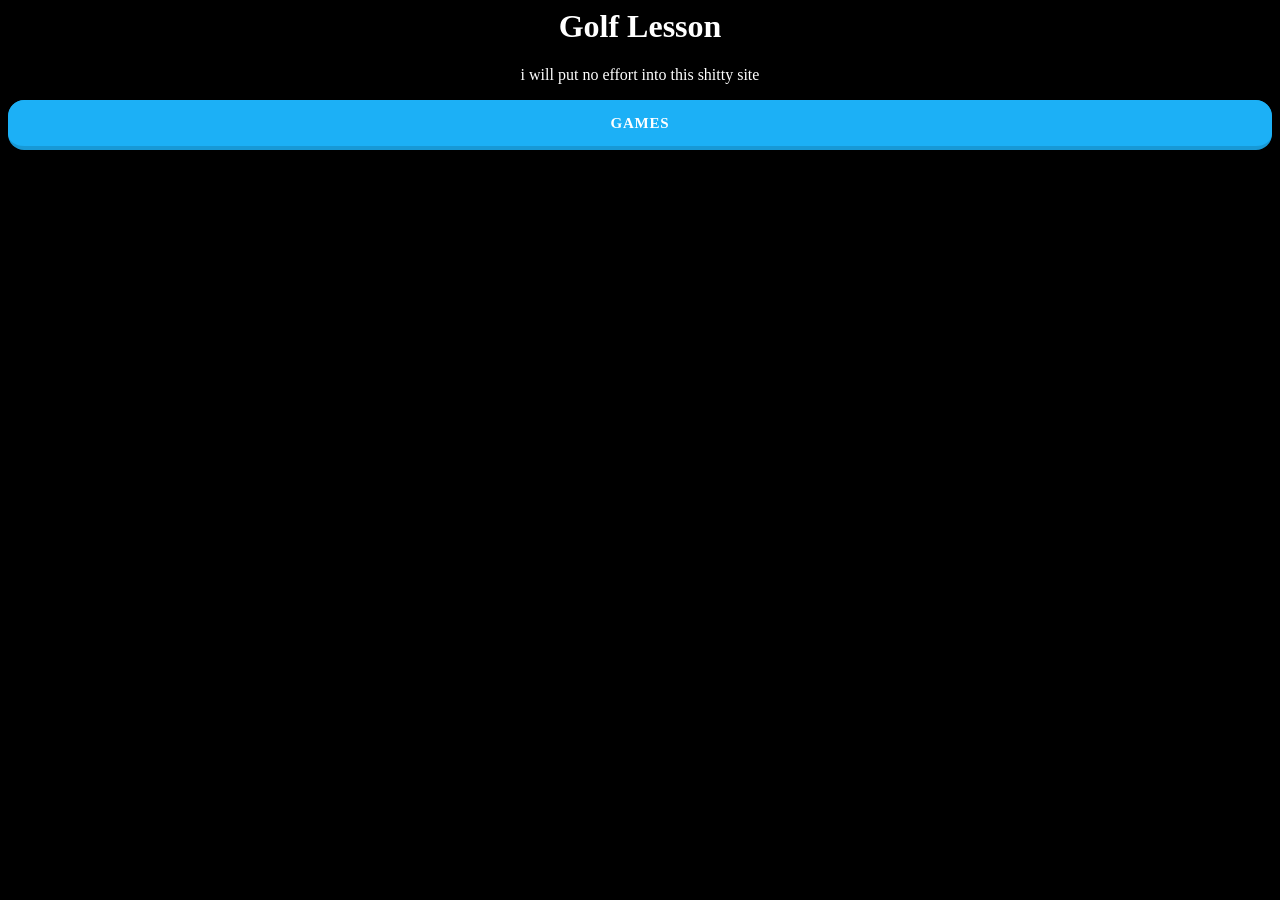
==== index.html @ 179622af "Update index.html" ====
<html>
<head>
<style>
  
  
body {

h1, p {
  background-color: black;
  color: white;
  
   }

  font-family: 'Comic Sans', cursive;
}
  <meta name="viewport" content="width=device-width, user-scalable=no, minimum-scale=1.0, maximum-scale=1.0">
  <link rel="stylesheet" type="text/css" href="base.css">
</head>
<body>
  <script src="./main.js" type="module">
  </script>
</style>
</head>
<body>

 <h1 align="center">Golf Lesson</h1>
 <p align="center">i will put no effort into this shitty site</p>
 
<a href="/games.html" target="_blank">
   <div id="particles-js"></div>
<button class="games" role="button">Games</button>

<style>
.games {
  appearance: button;
  background-color: #1899D6;
  border: solid transparent;
  border-radius: 16px;
  border-width: 0 0 4px;
  box-sizing: border-box;
  color: #FFFFFF;
  cursor: pointer;
  display: inline-block;
  font-family: comic sans,cursive;
  font-size: 15px;
  font-weight: 700;
  letter-spacing: .8px;
  line-height: 20px;
  margin: 0;
  outline: none;
  overflow: visible;
  padding: 13px 16px;
  text-align: center;
  text-transform: uppercase;
  touch-action: manipulation;
  transform: translateZ(0);
  transition: filter .2s;
  user-select: none;
  -webkit-user-select: none;
  vertical-align: middle;
  white-space: nowrap;
  width: 100%;
}

.games:after {
  background-clip: padding-box;
  background-color: #1CB0F6;
  border: solid transparent;
  border-radius: 16px;
  border-width: 0 0 4px;
  bottom: -4px;
  content: "";
  left: 0;
  position: absolute;
  right: 0;
  top: 0;
  z-index: -1;
}

.games:main,
.games:focus {
  user-select: auto;
}

.games:hover:not(:disabled) {
  filter: brightness(1.1);
  -webkit-filter: brightness(1.1);
}

.games:disabled {
  cursor: auto;
}

.games:active {
  border-width: 4px 0 0;
  background: none;
}


body {
  background-color: black;
}
  <title>Golf Lessons</title>
<link rel="icon" href="/assets/images/heading.png" type="image/x-icon">
<link rel="shortcut icon" href="/assets/images/iconfavicon.png" type="image/x-icon">

<meta charset="UTF-8">
<meta name="viewport" content="width=device-width, initial-scale=1.0">
<style>
</body>
</html>
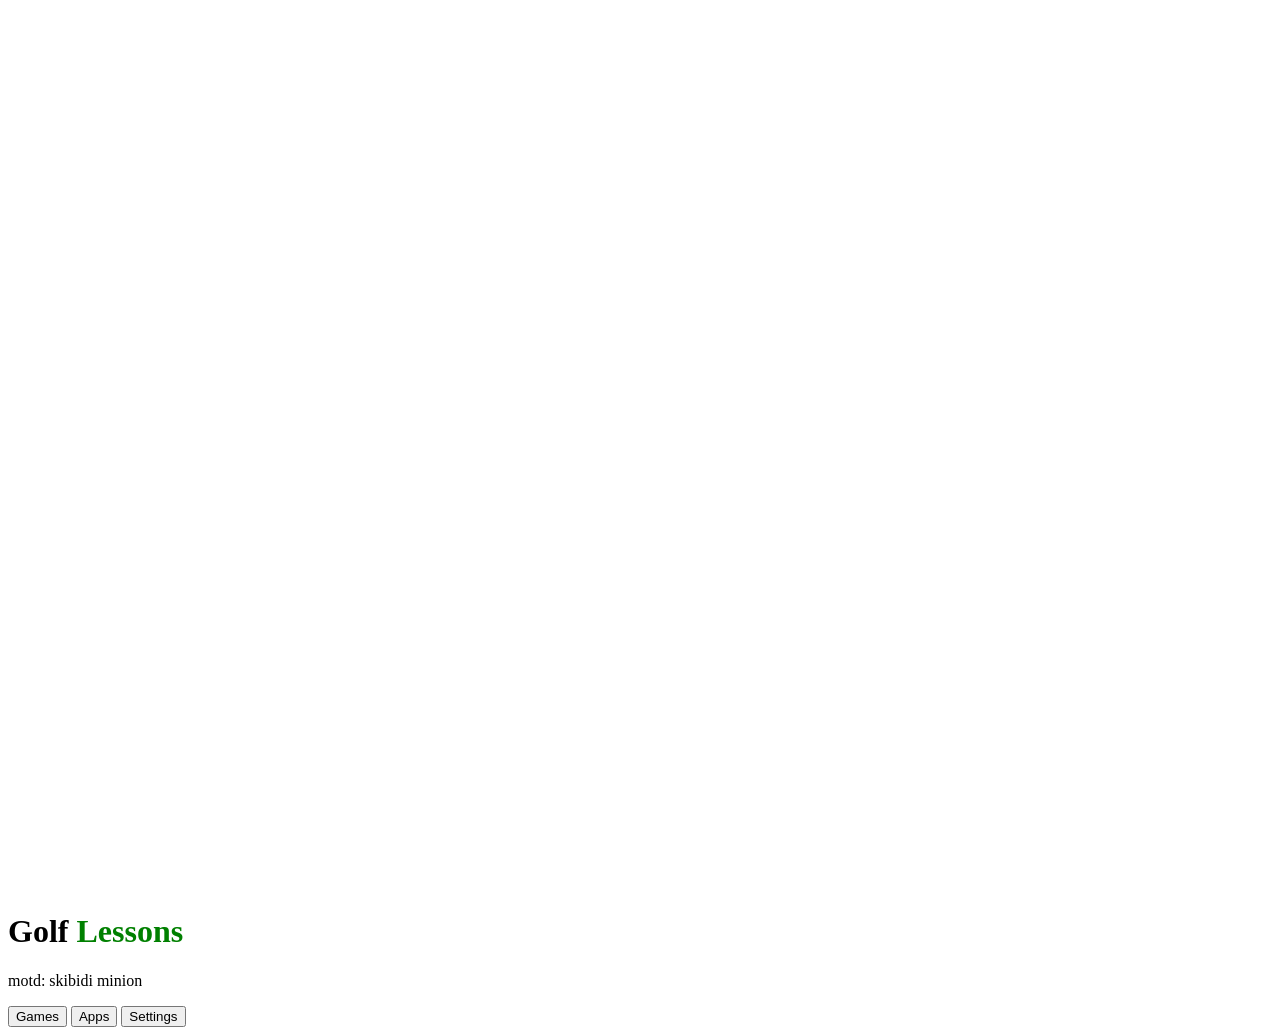
==== commit 7307bdb4: "Update index.html" ====
--- a/index.html
+++ b/index.html
@@ -1,111 +1,26 @@
 <html>
 <head>
-<style>
-  
-  
-body {
-
-h1, p {
-  background-color: black;
-  color: white;
-  
-   }
-
-  font-family: 'Comic Sans', cursive;
-}
+   <title>Golf lessons</title>
   <meta name="viewport" content="width=device-width, user-scalable=no, minimum-scale=1.0, maximum-scale=1.0">
-  <link rel="stylesheet" type="text/css" href="base.css">
+  <link rel="stylesheet" type="text/css" href="/css/style.css">
+  <link href="https://fonts.googleapis.com/css2?family=Poppins:wght@400;500;600;700&display=swap" rel="stylesheet">
+  <link rel="icon" href="/assets/images/heading.png" type="image/x-icon">
+  <link rel="shortcut icon" href="/assets/images/iconfavicon.png" type="image/x-icon">
+  <meta charset="UTF-8">
+  <meta name="viewport" content="width=device-width, initial-scale=1.0">
+  <script src="/particles.js"></script>
+  <script src="/app.js"></script>
+</head>
 </head>
 <body>
-  <script src="./main.js" type="module">
-  </script>
-</style>
-</head>
-<body>
+<div id="particles-js"></div>
+ <h1>Golf  <span style="color: green;">Lessons</span></h1>
+ <p>motd: skibidi minion</p>
 
- <h1 align="center">Golf Lesson</h1>
- <p align="center">i will put no effort into this shitty site</p>
- 
-<a href="/games.html" target="_blank">
-   <div id="particles-js"></div>
-<button class="games" role="button">Games</button>
-
-<style>
-.games {
-  appearance: button;
-  background-color: #1899D6;
-  border: solid transparent;
-  border-radius: 16px;
-  border-width: 0 0 4px;
-  box-sizing: border-box;
-  color: #FFFFFF;
-  cursor: pointer;
-  display: inline-block;
-  font-family: comic sans,cursive;
-  font-size: 15px;
-  font-weight: 700;
-  letter-spacing: .8px;
-  line-height: 20px;
-  margin: 0;
-  outline: none;
-  overflow: visible;
-  padding: 13px 16px;
-  text-align: center;
-  text-transform: uppercase;
-  touch-action: manipulation;
-  transform: translateZ(0);
-  transition: filter .2s;
-  user-select: none;
-  -webkit-user-select: none;
-  vertical-align: middle;
-  white-space: nowrap;
-  width: 100%;
-}
-
-.games:after {
-  background-clip: padding-box;
-  background-color: #1CB0F6;
-  border: solid transparent;
-  border-radius: 16px;
-  border-width: 0 0 4px;
-  bottom: -4px;
-  content: "";
-  left: 0;
-  position: absolute;
-  right: 0;
-  top: 0;
-  z-index: -1;
-}
-
-.games:main,
-.games:focus {
-  user-select: auto;
-}
-
-.games:hover:not(:disabled) {
-  filter: brightness(1.1);
-  -webkit-filter: brightness(1.1);
-}
-
-.games:disabled {
-  cursor: auto;
-}
-
-.games:active {
-  border-width: 4px 0 0;
-  background: none;
-}
-
-
-body {
-  background-color: black;
-}
-  <title>Golf Lessons</title>
-<link rel="icon" href="/assets/images/heading.png" type="image/x-icon">
-<link rel="shortcut icon" href="/assets/images/iconfavicon.png" type="image/x-icon">
-
-<meta charset="UTF-8">
-<meta name="viewport" content="width=device-width, initial-scale=1.0">
-<style>
+ <main>
+  <button role="button" onclick="window.location.href='/games.html'">Games</button>
+  <button role="button" onclick="window.location.href='/apps.html'">Apps</button>
+  <button role="button" onclick="window.location.href='/settings.html'">Settings</button>
+ </main>
 </body>
 </html>
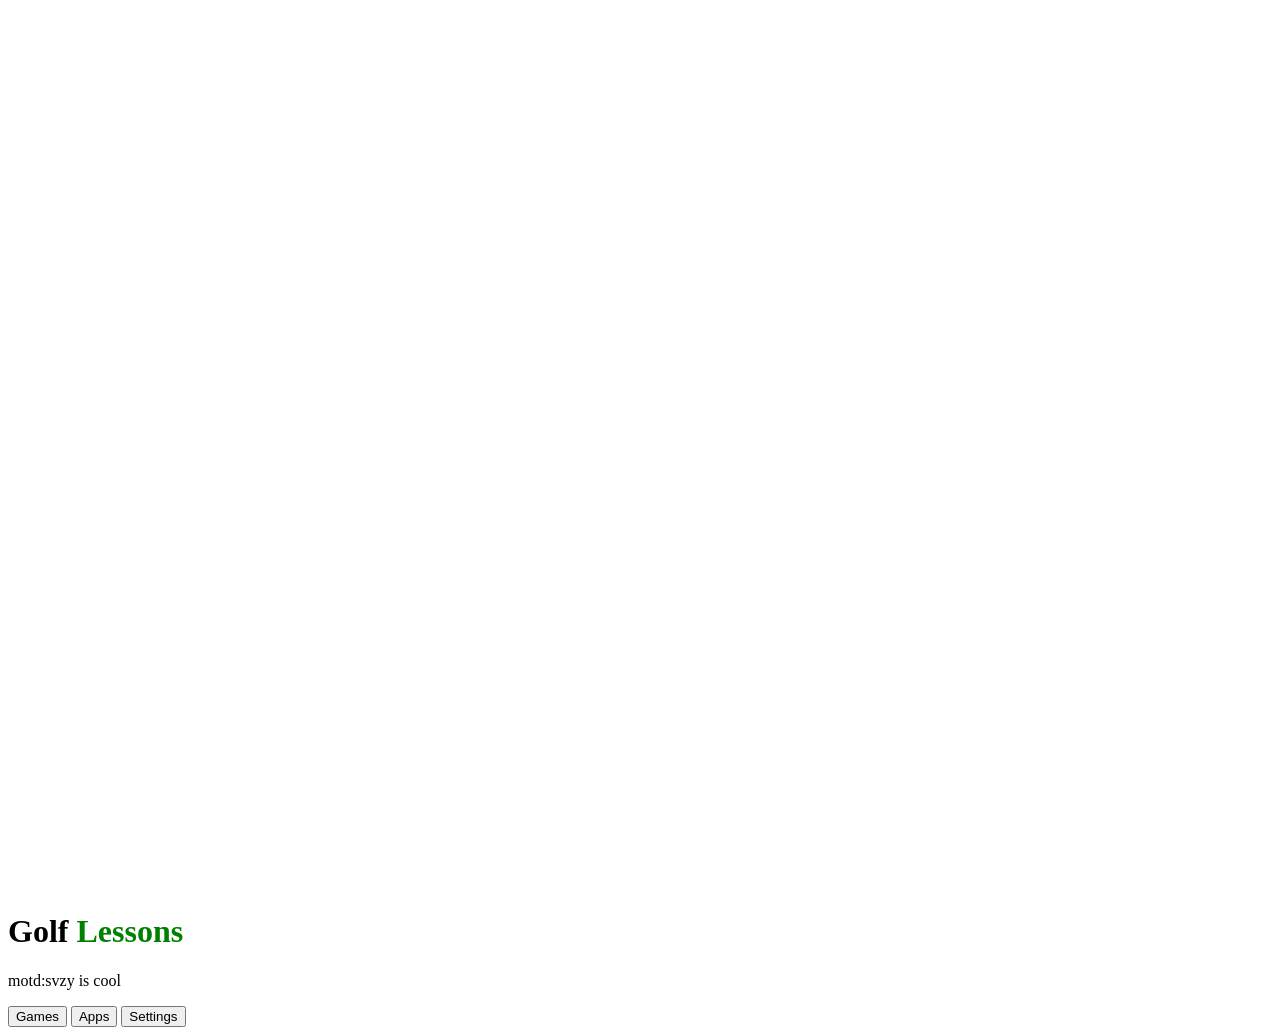
==== commit f11756c5: "Update index.html" ====
--- a/index.html
+++ b/index.html
@@ -15,7 +15,7 @@
 <body>
 <div id="particles-js"></div>
  <h1>Golf  <span style="color: green;">Lessons</span></h1>
- <p>motd: skibidi minion</p>
+ <p>motd:svzy is cool</p>
 
  <main>
   <button role="button" onclick="window.location.href='/games.html'">Games</button>
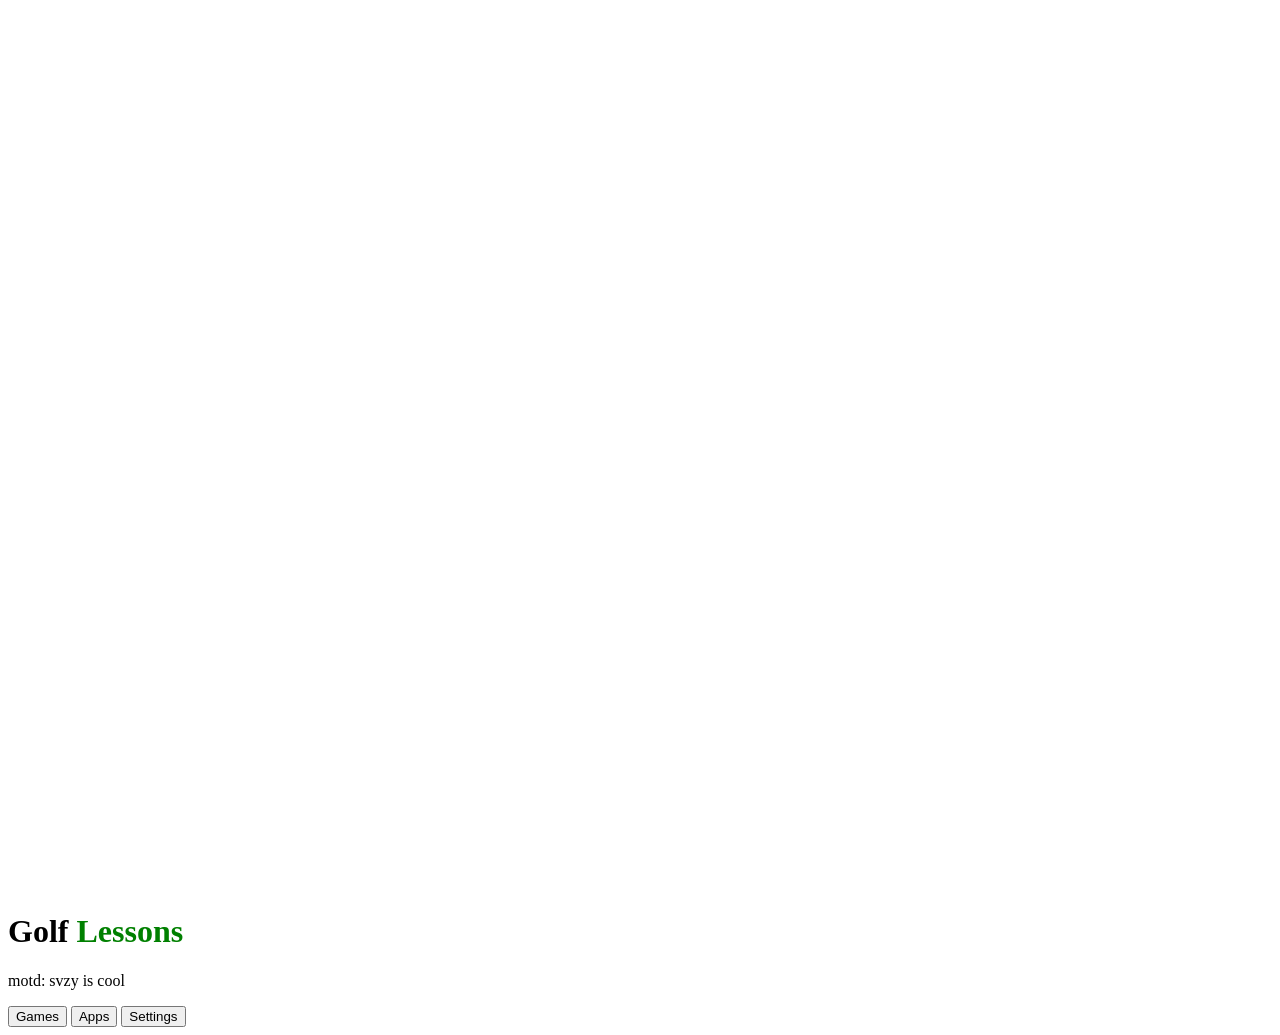
==== commit 30c1fd9c: "Update index.html" ====
--- a/index.html
+++ b/index.html
@@ -15,7 +15,7 @@
 <body>
 <div id="particles-js"></div>
  <h1>Golf  <span style="color: green;">Lessons</span></h1>
- <p>motd:svzy is cool</p>
+ <p>motd: svzy is cool</p>
 
  <main>
   <button role="button" onclick="window.location.href='/games.html'">Games</button>
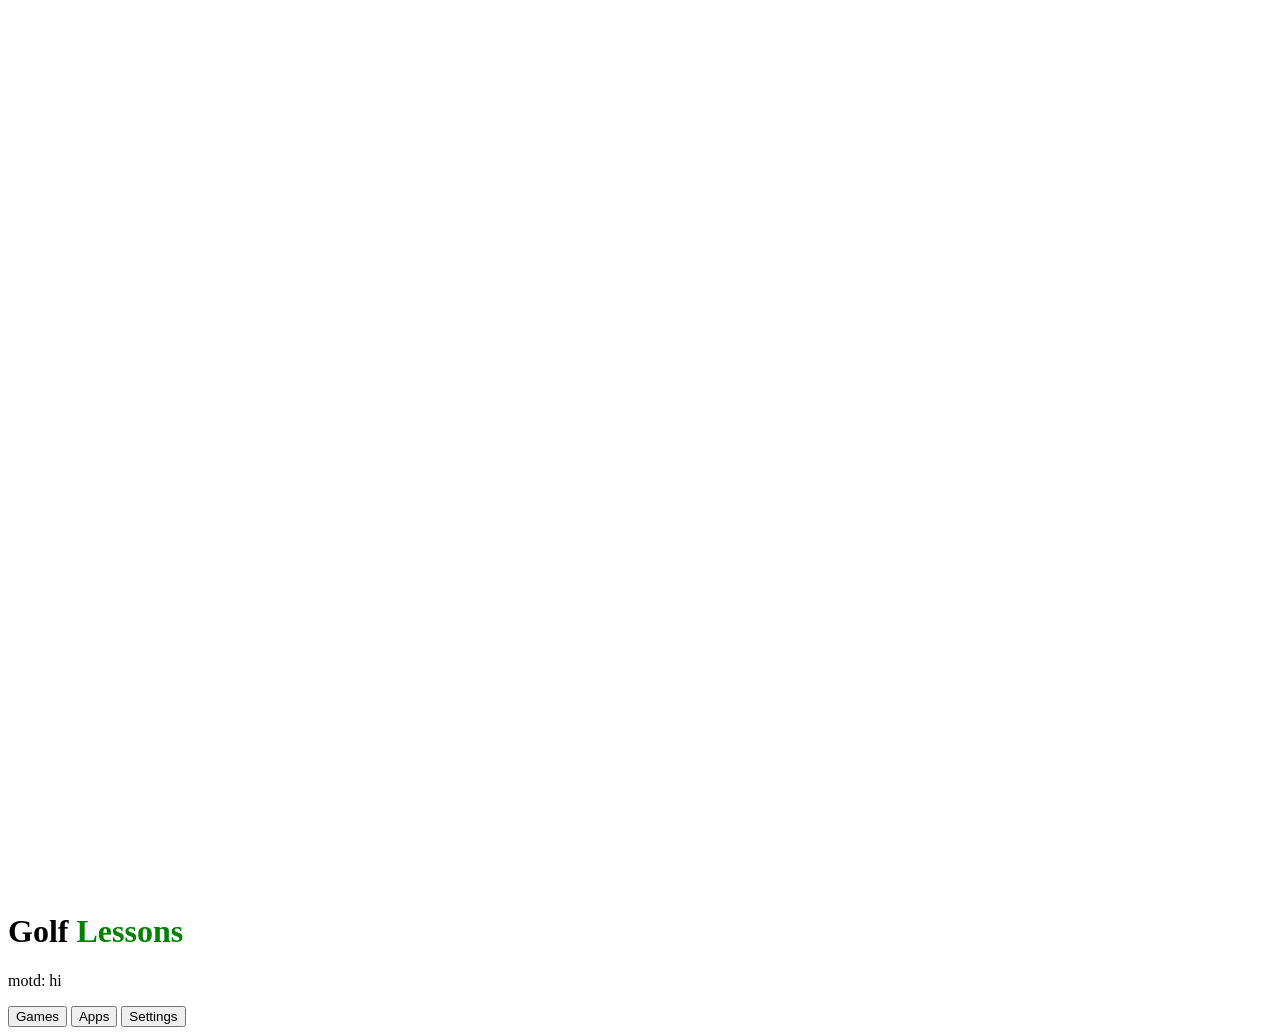
==== commit e39a31d6: "fixxed & added alot of main stuff to focus on in the future" ====
--- a/index.html
+++ b/index.html
@@ -1,6 +1,5 @@
 <html>
 <head>
-   <title>Golf lessons</title>
   <meta name="viewport" content="width=device-width, user-scalable=no, minimum-scale=1.0, maximum-scale=1.0">
   <link rel="stylesheet" type="text/css" href="/css/style.css">
   <link href="https://fonts.googleapis.com/css2?family=Poppins:wght@400;500;600;700&display=swap" rel="stylesheet">
@@ -15,7 +14,7 @@
 <body>
 <div id="particles-js"></div>
  <h1>Golf  <span style="color: green;">Lessons</span></h1>
- <p>motd: svzy is cool</p>
+ <p>motd: hi</p>
 
  <main>
   <button role="button" onclick="window.location.href='/games.html'">Games</button>
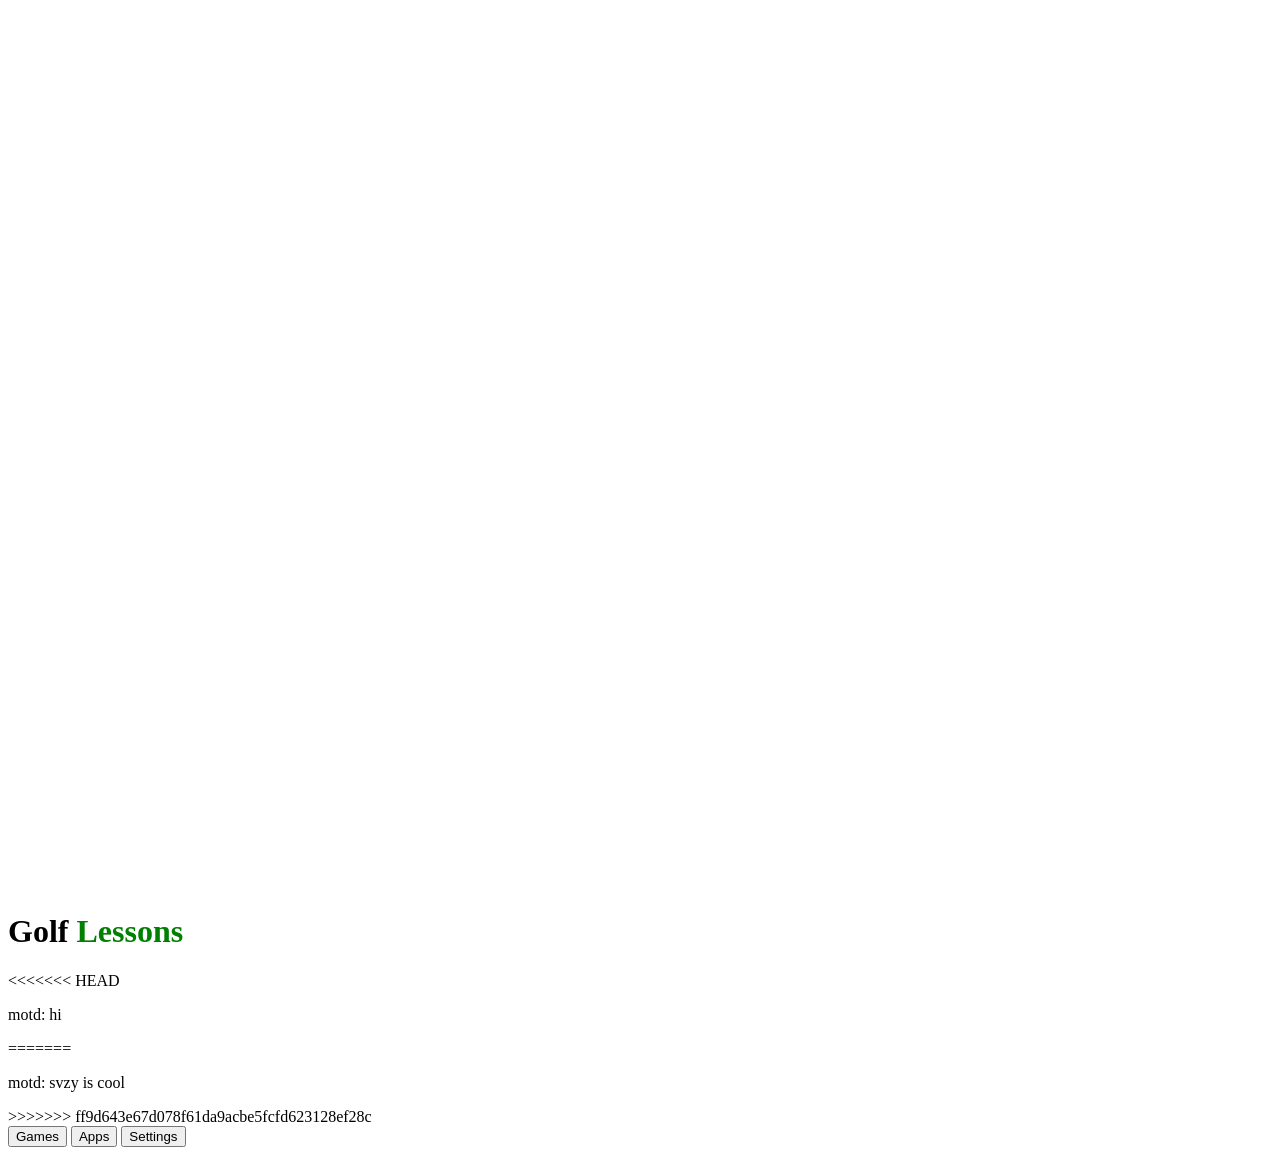
==== commit 35eeff5a: "Merge branch 'main' of https://github.com/aukak/Golf-lesson" ====
--- a/index.html
+++ b/index.html
@@ -1,5 +1,6 @@
 <html>
 <head>
+   <title>Golf lessons</title>
   <meta name="viewport" content="width=device-width, user-scalable=no, minimum-scale=1.0, maximum-scale=1.0">
   <link rel="stylesheet" type="text/css" href="/css/style.css">
   <link href="https://fonts.googleapis.com/css2?family=Poppins:wght@400;500;600;700&display=swap" rel="stylesheet">
@@ -14,7 +15,11 @@
 <body>
 <div id="particles-js"></div>
  <h1>Golf  <span style="color: green;">Lessons</span></h1>
+<<<<<<< HEAD
  <p>motd: hi</p>
+=======
+ <p>motd: svzy is cool</p>
+>>>>>>> ff9d643e67d078f61da9acbe5fcfd623128ef28c
 
  <main>
   <button role="button" onclick="window.location.href='/games.html'">Games</button>
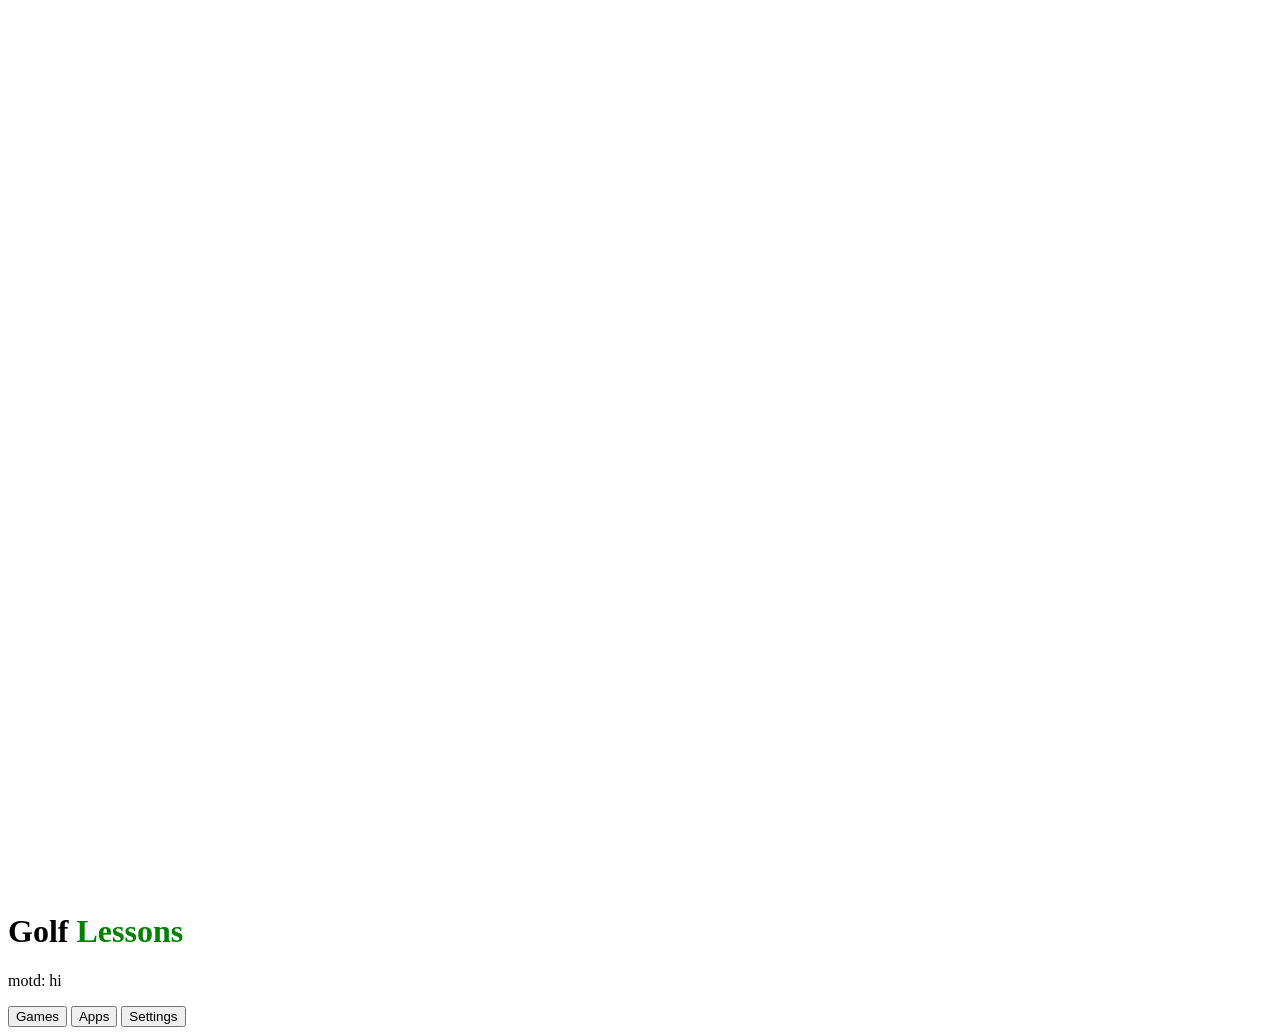
==== commit 28250e6d: "sigma" ====
--- a/index.html
+++ b/index.html
@@ -15,12 +15,8 @@
 <body>
 <div id="particles-js"></div>
  <h1>Golf  <span style="color: green;">Lessons</span></h1>
-<<<<<<< HEAD
+
  <p>motd: hi</p>
-=======
- <p>motd: svzy is cool</p>
->>>>>>> ff9d643e67d078f61da9acbe5fcfd623128ef28c
-
  <main>
   <button role="button" onclick="window.location.href='/games.html'">Games</button>
   <button role="button" onclick="window.location.href='/apps.html'">Apps</button>
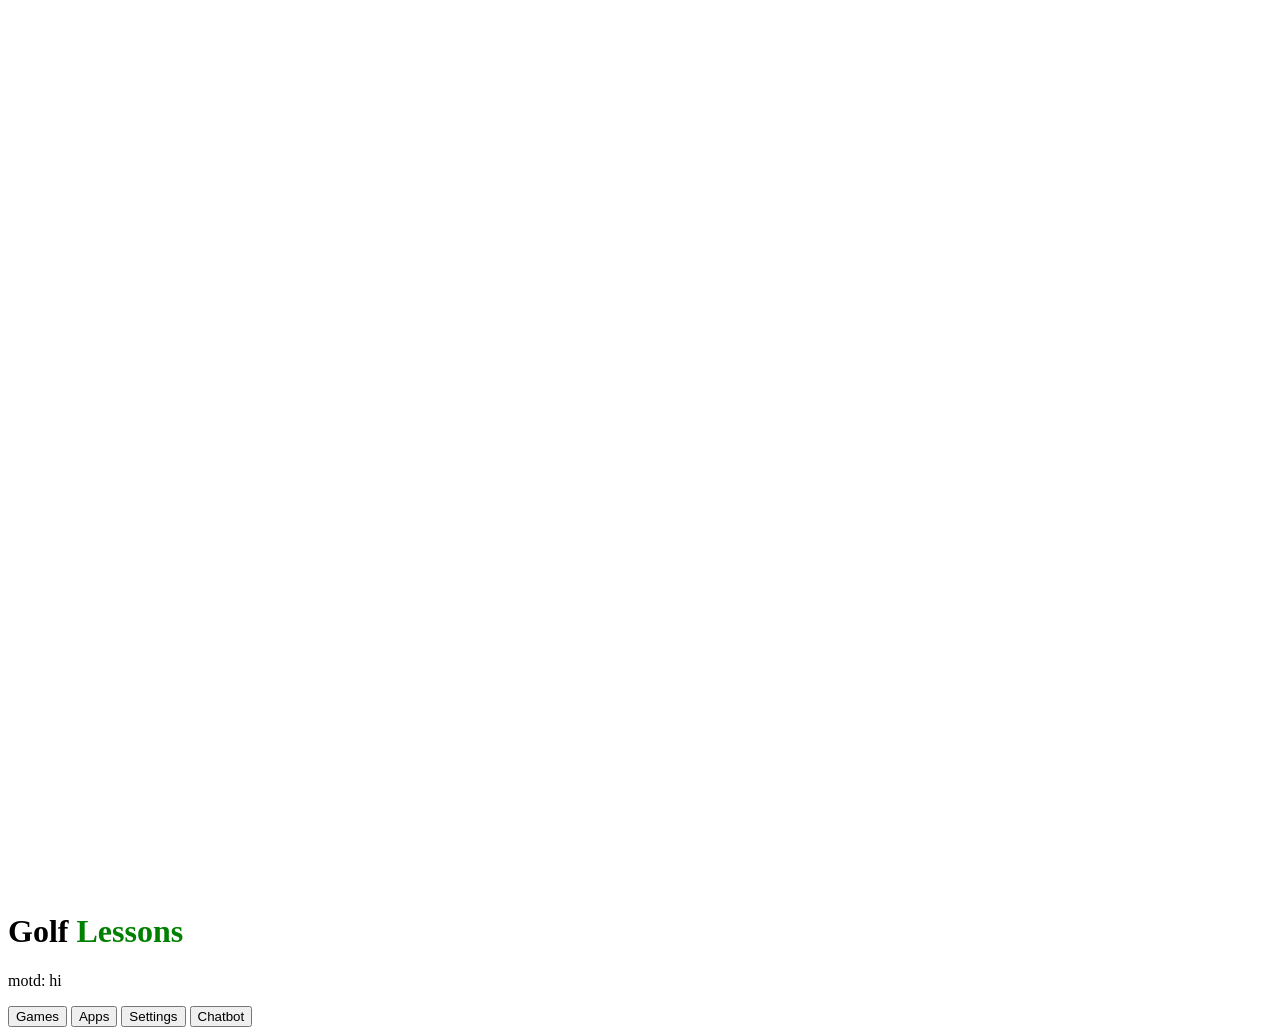
==== commit 81eff1be: "Update index.html" ====
--- a/index.html
+++ b/index.html
@@ -21,6 +21,7 @@
   <button role="button" onclick="window.location.href='/games.html'">Games</button>
   <button role="button" onclick="window.location.href='/apps.html'">Apps</button>
   <button role="button" onclick="window.location.href='/settings.html'">Settings</button>
+ <button role="button" onclick="window.location.href='/ai.html'">Chatbot</button>
  </main>
 </body>
 </html>
